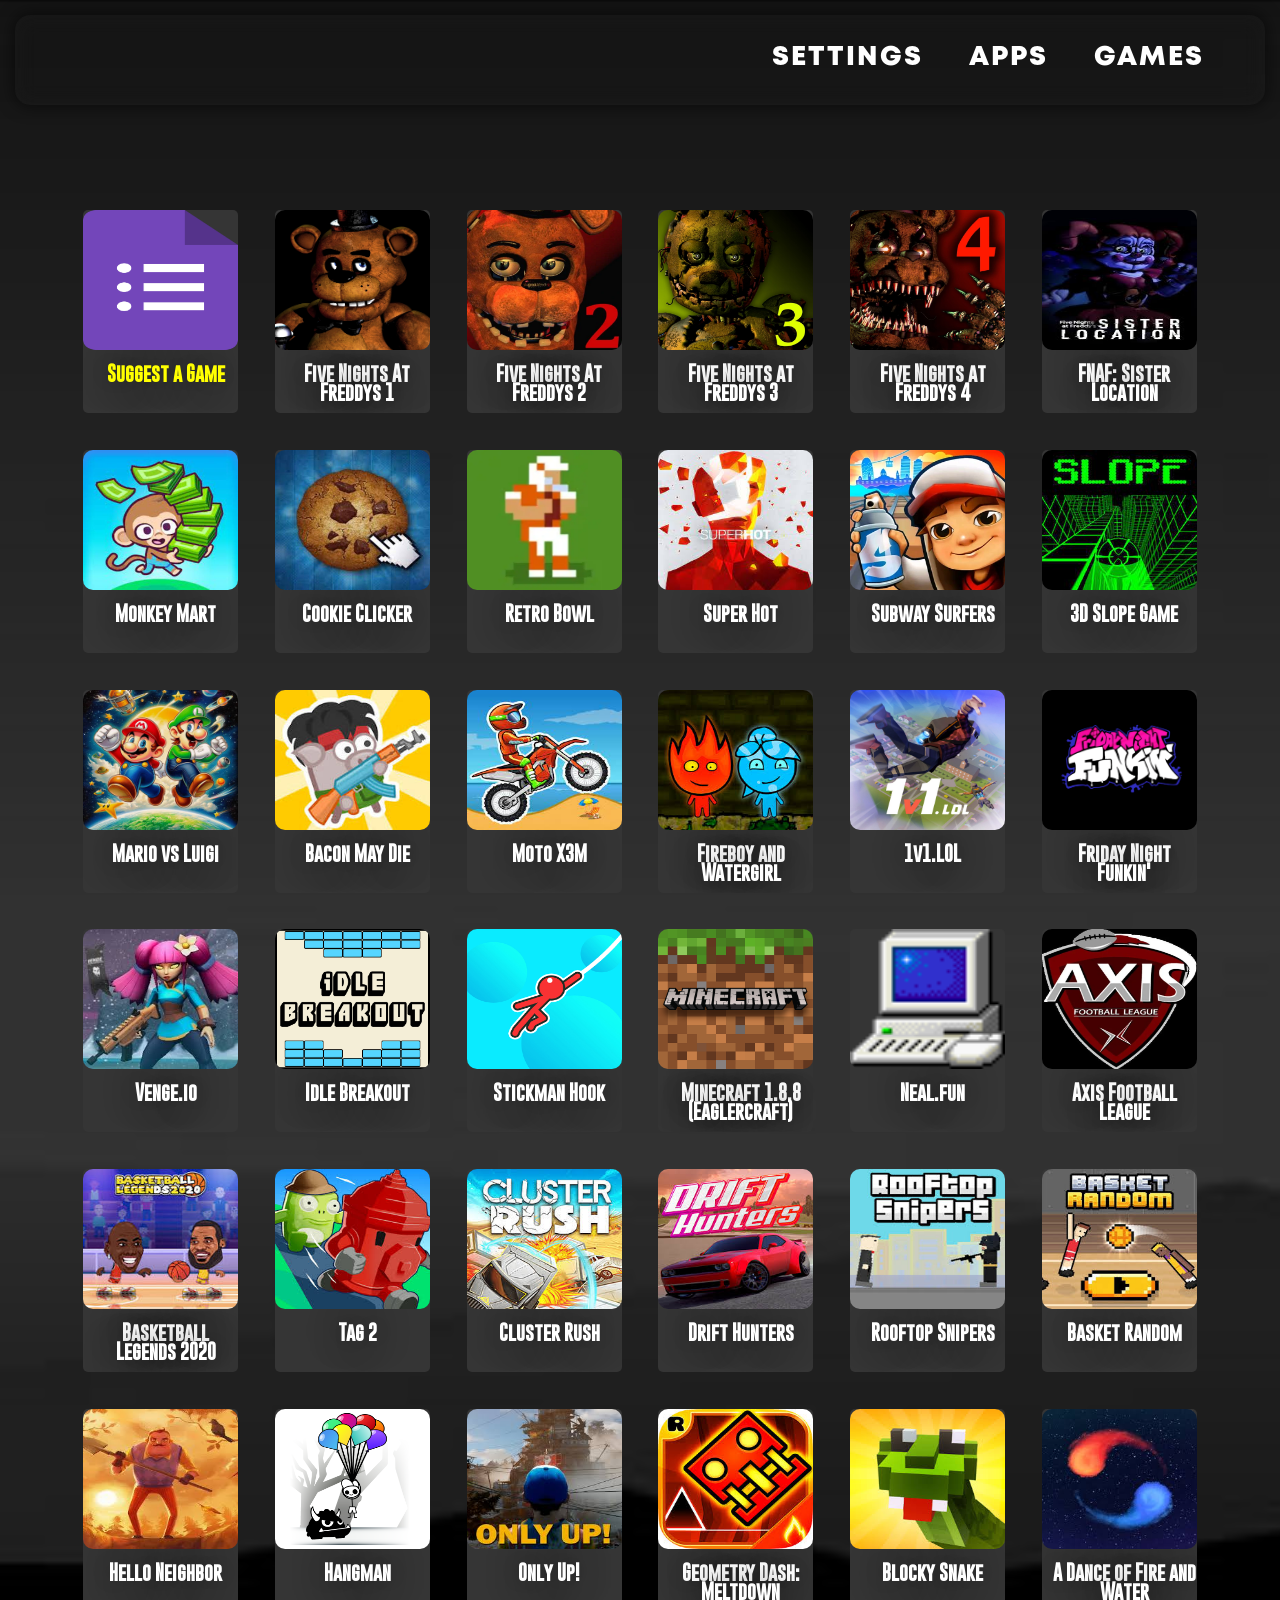
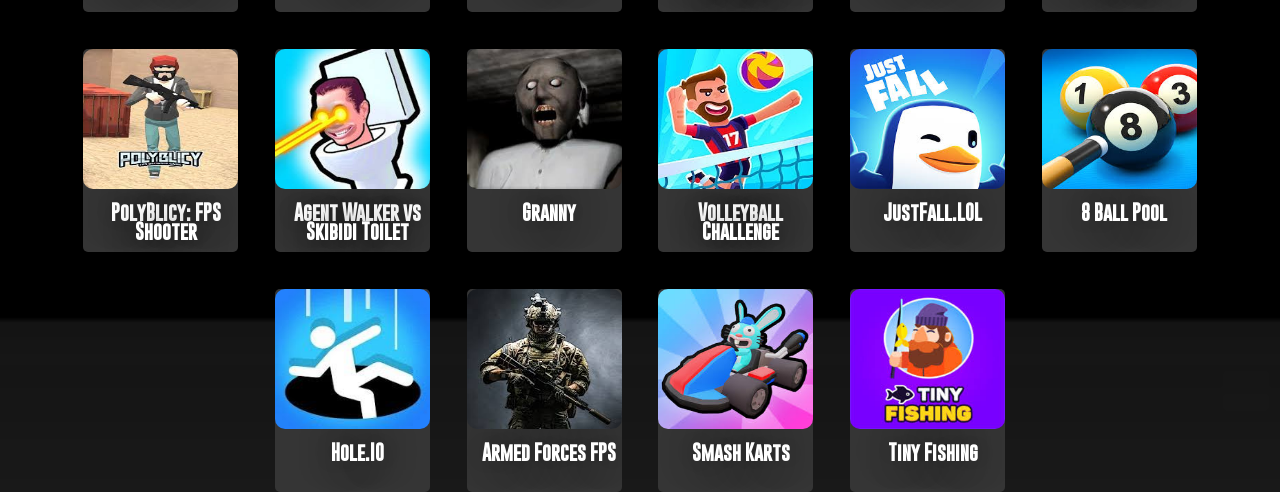
==== index.html @ 70a4b15a "Added Tiny Fishing" ====
<html>
<head>
  <link id="favicon" rel="icon" href="Classroom.png" type="image/x-icon">
  <link rel="stylesheet" href="style.css">
  <title>Home</title>
</head>
<body>

<div class="navbar">
  <!-- add title "BlitzHub"-->
  <a href="index.html" class="navbar-link">Games</a>
  <a href="math.html" class="navbar-link">Apps</a>
  <a href="&.html" class="navbar-link">Settings</a>
</div>

<div class="container-apps">

  <div class="container-apps">

<div class="container-apps">

  <div class="column" id="suggest" onclick="Suggestion()">
    <img src="Icons/forms.webp" alt="Google Forms">
    <p>Suggest a Game</p>
  </div>

  <div class="column" onclick="openFnaf1()">
    <img src="Icons/FNAFWeb.webp" alt="FNAF 1 Image">
    <p>Five Nights At Freddys 1</p>
  </div>
  <div class="column" onclick="openFnaf2()">
    <img src="Icons/FNAF2.webp" alt="FNAF 2 Image">
    <p>Five Nights At Freddys 2</p>
  </div>
  <div class="column" onclick="openFnaf3()">
    <img src="Icons/FNAF3.webp" alt="FNAF 3 Image">
    <p>Five Nights at Freddys 3</p>
  </div>
  <div class="column" onclick="openFnaf4()">
    <img src="Icons/FNAF4.webp" alt="FNAF 4 Image">
    <p>Five Nights at Freddys 4</p>
  </div>
  <div class="column" onclick="openSister()">
    <img src="Icons/sister.webp" alt="Sister Loc. Image">
    <p>FNAF: Sister Location</p>
  </div>
  <div class="column" onclick="openMonkeyMart()">
    <img src="Icons/Monkey.webp" alt="Monkey Mart Image">
    <p>Monkey Mart</p>
  </div>
  <div class="column" onclick="openCookie()">
    <img src="Icons/cookie.webp" alt="Cookie Clicker Image">
    <p>Cookie Clicker</p>
  </div>
  <div class="column" onclick="openRetroBowl()">
    <img src="Icons/retro.webp" alt="RetroBowl Image">
    <p>Retro Bowl</p>
  </div>
  <div class="column" onclick="openSuperHot()">
    <img src="Icons/superhot.webp" alt="SuperHot Image">
    <p>Super Hot</p>
  </div>
  <div class="column" onclick="openSubwaySurfers()">
    <img src="Icons/Subway.webp" alt="Subway Surfers Image">
    <p>Subway Surfers</p>
  </div>
  <div class="column" onclick="openSlope()">
    <img src="Icons/slope.webp" alt="Slope Game Image">
    <p>3D Slope Game</p>
  </div>
  <div class="column" onclick="openMarioVer()">
    <img src="Icons/mvl.webp" alt="M v L Image">
    <p>Mario vs Luigi</p>
  </div>
  <div class="column" onclick="openBacon()">
    <img src="Icons/bacon.webp" alt="Bacon May Die Image">
    <p>Bacon May Die</p>
  </div>
  <div class="column" onclick="openMotoX3M()">
    <img src="Icons/moto.webp" alt="Moto X3M Image">
    <p>Moto X3M</p>
  </div>
  <div class="column" onclick="openFnW()">
    <img src="Icons/fnw.webp" alt="Fireboy and Watergirl Image">
    <p>Fireboy and Watergirl</p>
  </div>
  <div class="column" onclick="LOL()">
    <img src="Icons/1v1.webp" alt="1v1.lol Image">
    <p>1v1.LOL</p>
  </div>
  <div class="column" onclick="FNF7()">
    <img src="Icons/fnf.webp" alt="FNF Image">
    <p>Friday Night Funkin'</p>
  </div>
  <div class="column" onclick="openVenge()">
    <img src="Icons/veng.webp" alt="Venge Image">
    <p>Venge.io</p>
  </div>
  <div class="column" onclick="openIdle()">
    <img src="Icons/ibreakout.webp" alt="Idle Breakout Image">
    <p>Idle Breakout</p>
  </div>
  <div class="column" onclick="openStickRope()">
    <img src="Icons/stickmanhook.webp" alt="Stickman Hook Image">
    <p>Stickman Hook</p>
  </div>
  <div class="column" onclick="openEagler()">
    <img src="Icons/eagler.webp" alt="Eaglercraft Image">
    <p>Minecraft 1.8.8 &#40;Eaglercraft&#41;</p>
  </div>
  <div class="column" onclick="openNeal()">
    <img src="Icons/nealfun.webp" alt="Neal Image">
    <p>Neal.fun</p>
  </div>
  <div class="column" onclick="openAxis()">
    <img src="Icons/axis.webp" alt="Axis Image">
    <p>Axis Football League</p>
  </div>
  <div class="column" onclick="openBBL2020()">
    <img src="Icons/bl2020.webp" alt="BBL20 Image">
    <p>Basketball Legends 2020</p>
  </div>
  <div class="column" onclick="openTag()">
    <img src="Icons/tag2.webp" alt="Tag 2 Image">
    <p>Tag 2</p>
  </div>
  <div class="column" onclick="openCluster()">
    <img src="Icons/cluster.webp" alt="Cluster Rush Image">
    <p>Cluster Rush</p>
  </div>
  <div class="column" onclick="openDrift()">
    <img src="Icons/drift.webp" alt="Drift Hunters Image">
    <p>Drift Hunters</p>
  </div>
  <div class="column" onclick="openRoof()">
    <img src="Icons/rooftop.webp" alt="Rooftop Snipers Image">
    <p>Rooftop Snipers</p>
  </div>
  <div class="column" onclick="openBasket()">
    <img src="Icons/basket.webp" alt="Basket Random Image">
    <p>Basket Random</p>
  </div>
  <div class="column" onclick="openNeighbor()">
    <img src="Icons/hello.webp" alt="Hello Neighbor Image">
    <p>Hello Neighbor</p>
  </div>
  <div class="column" onclick="openHangman()">
    <img src="Icons/hangman.webp" alt="Hang Man Image">
    <p>Hangman</p>
  </div>
  <div class="column" onclick="openOnlyUp()">
    <img src="Icons/only.webp" alt="Only Up Image">
    <p>Only Up!</p>
  </div>
  <div class="column" onclick="openMeltDown()">
    <img src="Icons/melt.webp" alt="Geometry Dash Meltdown">
    <p>Geometry Dash: Meltdown</p>
  </div>
  <div class="column" onclick="openBlockSnake()">
    <img src="Icons/snake.webp" alt="Blocky Snake">
    <p>Blocky Snake</p>
  </div>
  <div class="column" onclick="openFNI()">
    <img src="Icons/fni.webp" alt="Fire and Water">
    <p>A Dance of Fire and Water</p>
  </div>
  <div class="column" onclick="openPoly()">
    <img src="Icons/poly.webp" alt="PolyBlicy Image">
    <p>PolyBlicy: FPS Shooter</p>
  </div>
  <div class="column" onclick="openSkib()">
    <img src="Icons/skib.webp" alt="Skbidi Image">
    <p>Agent Walker vs Skibidi Toilet</p>
  </div>
  <div class="column" onclick="openGranny()">
    <img src="Icons/Gran.webp" alt="Granny Image">
    <p>Granny</p>
  </div>

    <div class="column" onclick="openVolley()">
    <img src="Icons/volley.webp" alt="Volleyball Challenge Image">
    <p>Volleyball Challenge</p>
  </div>

  <div class="column" onclick="openFall()">
    <img src="Icons/fall.webp" alt="Just Fall Image">
    <p>JustFall.LOL</p>
  </div>

   <div class="column" onclick="openPool()">
    <img src="Icons/pool.webp" alt="8 Ball Pool Image">
    <p>8 Ball Pool</p>
  </div>

  <div class="column" onclick="openHole()">
    <img src="Icons/hole.webp" alt="8 Ball Pool Image">
    <p>Hole.IO</p>
  </div>

  <div class="column" onclick="openForces()">
    <img src="Icons/forces.webp" alt="Armed Forces Image">
    <p>Armed Forces FPS</p>
  </div>

  <div class="column" onclick="openKarts()">
    <img src="Icons/smash.webp" alt="Smash Karts Image">
    <p>Smash Karts</p>
  </div> 
  <div class="column" onclick="openFishing()">
    <img src="Icons/fishing.webp" alt="Tiny Fishing Image">
    <p>Tiny Fishing</p>
  </div>
</div>




  
  <script>
   
    function openWindow(url, title, favicon) {
      var win = window.open();

      // Check if the URL is about:blank
      if (url.toLowerCase() === 'about:blank') {
        win.document.title = title;
        var link = win.document.createElement('link');
        link.rel = 'icon';
        link.href = favicon;
        win.document.head.appendChild(link);
        return;
      }

      var iframe = win.document.createElement('iframe');
      iframe.style.width = "100%";
      iframe.style.height = "100%";
      iframe.style.border = "none";
      win.document.body.style.margin = '0';
      iframe.src = url;
      win.document.body.appendChild(iframe);
      win.document.title = title;

      // Set favicon for the opened window
      var link = win.document.createElement('link');
      link.rel = 'icon';
      link.href = favicon;
      win.document.head.appendChild(link);
    }



    function Suggestion() {
      window.open("https://forms.gle/ds4gGs5zM2ZTB3Wq8", "_blank");
    }
    
    function openFnaf1() {
      openWindow("https://ubg98.github.io/FNAF/", 'Google Docs', 'docs.ico');
    }

    function openFnaf2() {
      openWindow("https://ubg98.github.io/FNAF2/", 'Google Docs', 'docs.ico');
    }

    function openFnaf3() {
      openWindow("https://ubg98.github.io/FNAF3/", 'Google Docs', 'docs.ico');
    }

    function openFnaf4() {
      openWindow("https://ubg98.github.io/FNAF4/", 'Google Docs',  'docs.ico');
    }

    function openSister() {
      openWindow("https://run3.io/popgame/fnaf/fnafsl.html", 'Google Docs', 'docs.ico');
    }

    function openMario() {
      openWindow("https://mathrules.dev/swf?notebook=supermario", 'Google Docs', 'docs.ico');
    }
    
    function openMonkeyMart() {
      openWindow("https://monkey-mart.io/iframe/index.html", 'Google Docs', 'docs.ico');
    }

    function openCookie() {
      openWindow("https://orteil.dashnet.org/cookieclicker/", 'Google Docs', 'docs.ico');
    }

    function openRetroBowl() {
      openWindow("https://jakwhegf.github.io/uab123/", 'Google Docs', 'docs.ico');
    }

    function openSuperHot() {
      alert("When clicked, click the two arrows going away from eachother to play fullscreen.")
      openWindow("https://f3.silvergames.com/html5/super-hot/", 'Google Docs', 'docs.ico'); 
     
    }

      function openSubwaySurfers() {
      openWindow("https://subwaysurfers.app/iframe/", 'Google Docs', 'docs.ico');    }
  
    function openSlope() {
      openWindow("https://google-opensocial.googleusercontent.com/gadgets/ifr?url=https://cdn.jsdelivr.net/gh/sk1bx/version@843c1a10f4bf78019b513ea7a8a8c3146f3dfa59/2slope.xml&container=ig", 'Google Docs', 'docs.ico'); }

  

    function openBacon() {
      openWindow("https://easytutoring.app/gamefiles/baconmaydie/", 'Google Docs', 'docs.ico');
    }

    
    function openMotoX3M() {
      openWindow("https://google-opensocial.googleusercontent.com/gadgets/ifr?url=https://486017395-735910036185936427.preview.editmysite.com/uploads/b/139890129-378637188943279878/files/mx3m3.xml&container=ig", 'Google Docs', 'docs.ico');
    }

    function openCluster() {
      openWindow("https://clusterrush.io/game/cluster-rush/", 'Google Docs', 'docs.ico');
    }
    function openFnW() {
      openWindow("https://easytutoring.app/gamefiles/fireboywatergirl/", 'Google Docs', 'docs.ico');
    }

    function LOL() {
      openWindow("https://purepro4561.github.io/1v1-Lol/#", 'Google Docs', 'docs.ico')
    }

    function FNF7() {
      openWindow("https://vackyton.github.io/snipersite/week7/index.html", 'Google Docs', 'docs.ico')
    }

    function HW() {
      openWindow("https://hwunblocked.com/", 'Google Docs', 'docs.ico')
    }

    function openRoblox() {
      openWindow("https://artclass.site/service/hvtrs8%2F-nmw%2Cge%2Fcprs-rmbnoz-aoppmrctkol%2F7369-rmbnoz.jtol", 'Google Docs', 'docs.ico')
    }

    function openVenge() {
      openWindow("https://venge.io/", 'Google Docs', 'docs.ico');
    }
    
    function openIdle() {
      openWindow("https://images-opensocial.googleusercontent.com/gadgets/ifr?url=https://cdn.jsdelivr.net/gh/bobydob/JSEngine@25ea1da0fd27d58c36d0e4b21ae1e18405ea1244/build/id-br/ibo.xml", 'Google Docs', 'docs.ico')
    }

    function openStickRope() {
      openWindow("https://stickman.pro/iframe/index.html", 'Google Docs', 'docs.ico')
    }
    
    function openEagler() {
        openWindow('eaglercraft.net', 'Google Docs', 'docs.ico');
    }
    
    function openNeal() {
        openWindow('https://gointerstellar.app/a/hvtrs8%2F-ngan.dul%2F', 'Google Docs', 'docs.ico');
    }

    function openAxis() {
        openWindow('https://google-opensocial.googleusercontent.com/gadgets/ifr?url=https://s3.amazonaws.com/production-assetsbucket-8ljvyr1xczmb/1ee20621-61bc-4ec8-a8ec-5e839c2e6edc%2Faxis-football-league.xml&container=ig', 'Google Docs', 'docs.ico');
    }

    function  openBBL2020() {
        openWindow('https://google-opensocial.googleusercontent.com/gadgets/ifr?url=https://cdn.jsdelivr.net/gh/bobydob/JSEngine@5ebf5ebca88beaad3f3e9dcf461e25778c2a1a56/build/bl20/bl2020.xml&container=ig',  'Google Docs', 'docs.ico');
    }

    function openTag() {
        openWindow('https://tag-2.github.io/a77/tag-2/', 'Google  Docs', 'docs.ico');
    }

    function openDrift() {
      openWindow('https://webglmath.github.io/drift-hunters/', 'Google Docs', 'docs.ico');
    }
    function openRoof() {
      openWindow('https://images-opensocial.googleusercontent.com/gadgets/ifr?url=https://cdn.jsdelivr.net/gh/sk1bx/version@f8de953e5d955baef80e3994a1105d74ad76315b/Rooftop-Snipers.xml&container=ig', 'Google Docs', 'docs.ico');
    }
    function openBasket() {
      openWindow('https://basketrandom.io/game/basket-random/', 'Google Docs', 'docs.ico');
    }

    function openNeighbor() {
      alert("When you click 'PLAY', you will be redirected to another website. Exit out of that one and go back to the game tab.")
      openWindow('https://thatsnotmyneighbor.org/scary-neighbor-online.embed', 'Google Docs', 'docs.ico');
    }

    function openHangman() {
      openWindow('https://html5.gamedistribution.com/rvvASMiM/c38c6e448b33474cae14cccc3ec00702/index.html?utm_source=minicrossword.io&utm_medium=hangman&utm_campaign=block-and-redirect&gd_zone_config=[base64]', 'Google Docs', 'docs.ico');
    }

    function openOnlyUp() {
      openWindow('https://images-opensocial.googleusercontent.com/gadgets/ifr?url=https://cdn.jsdelivr.net/gh/wergboy/Meteor@7e77300e074d9eb77fa119d640baa1fe1a318bfb/examples/react-in-blaze/lib/oup.xml&container=ig', 'Google Docs', 'docs.ico');
    }

    function openMeltDown() {
      alert("Close the right tab popup, it's a scam site that was made in the game so I can't remove it, just click the arrow.")
      openWindow('https://geometrydashmeltdown.com/geometry-dash-meltdown', 'Google Docs', 'docs.ico');
    }

    function openBlockSnake() {
      openWindow('https://images-opensocial.googleusercontent.com/gadgets/ifr?url=https://cdn.jsdelivr.net/gh/sk1bx/element@d16a581fca7911cde19e71e5cc182ddd255e6295/bs.xml&container=ig', 'Google Docs', 'docs.ico');
    }

    function openFNI() {
      openWindow('https://html-classic.itch.zone/html/1175401/index.html?v=1574336293', 'Google Docs', 'docs.ico');
    }

    function openPoly() {
      alert('When opened, scroll down until you see, "Start PolyBlicy"');
      openWindow('https://www.gaming-style.com/POLYBLICY/index.php?page=game', 'Google Docs', 'docs.ico');
    }

    function openSkib() {
      openWindow('https://slope-game.github.io/agent-walker-vs-skibidi-toilets/', 'Google Docs',  'docs.ico');
    }

    function openGranny() {
      alert('When loaded, click the british flag to turn game to english');
      openWindow('https://gnhustgames.org/granny-source/', 'Google Docs',  'docs.ico');
    }

    function openVolley() {
      openWindow('https://smashkartsonline.github.io/v9/volleyball-challenge/', 'Google Docs', 'docs.ico');
    }

    function openFall() {
      openWindow('https://just-fall.github.io/file/', 'Google Docs', 'docs.ico');
    }

    function openPool() {
      openWindow('https://bloobio-eightballpool.coolmathgames.com/8ballpool', 'Google Docs', 'docs.ico');
    }

    function openHole() {
      openWindow('https://images-opensocial.googleusercontent.com/gadgets/ifr?url=https://cdn.jsdelivr.net/gh/gertdoro/Toolkit@93a27eabbbe5eb626af5b9b7dd0926ac16810a41/Code/Java/hole.xml&container=ig', 'Google Docs', 'docs.ico');
    }
    function openForces() {
      alert("It takes a bit to load, and it's a bit laggy at the start, but this is a very  good game so I'd say it's worth the wait.");
      openWindow('https://html5.gamedistribution.com/rvvASMiM/1a89ecde7c9743899852c1f532cb7972/index.html?timestamp=-62135596800&countryCode=en&siteid=79&channelid=2&siteLocale=en&locale=en&gd_sdk_referrer_url=https%3A%2F%2Fwww.agame.com%2Fgame%2Farmedforcesio&gd_zone_config=[base64]', 'Google Docs', 'docs.ico');
    }

    function openKarts() {
      openWindow('https://smashkartsonline.github.io/v/smash-karts-2.5.0/', 'Google Docs', 'docs.ico');
    }
    function openFishing() {
      openWindow('https://webglmath.github.io/tiny-fishing/', 'Google Docs', 'docs.ico');
    }
    function gmailTitle() {
        
      
    }
    

    

    function changeFaviconAndTitle() {
      var dropdown = document.getElementById("dropdown");
      var selectedValue = dropdown.options[dropdown.selectedIndex].value;
      var favicon = document.getElementById("favicon");
      var title = document.getElementsByTagName("title")[0];

      switch (selectedValue) {
        case "Google-Docs":
          favicon.href = "docs.ico";
          title.innerText = "Google Docs";
          break;
        case "Google-Classroom":
          favicon.href = "Classroom.png";
          title.innerText = "Classes";
          break;
        default:
          favicon.href = "crescent.ico";
          title.innerText = "Fullscreens";
          break;

        case "Clever":
          favicon.href = "clever.ico";
          title.innerText = "Clever";
      }
    }

    
  
</script>
</body>
</html>
---- style.css ----
body {
    background-image: url(Themes/Wallpaper/blackback.jpg);
    background-size: cover;
}

@font-face {
    font-family: Demo;
    src: url(Fonts/Mont-HeavyDEMO.otf);
}

@font-face {
    font-family: ColumnFont;
    src: url(Fonts/Wicked\ Mouse\ Demo.otf);
}


@font-face {
    font-family: GoBold;
    src: url(Fonts/Gobold\ Regular.otf);
}
@import url('https://fonts.googleapis.com/css2?family=Inter:wght@400;600;800&display=swap');

@import url('https://fonts.googleapis.com/css2?family=Nova+Square&family=Poppins:ital,wght@0,100;0,200;0,300;0,400;0,500;0,600;0,700;0,800;0,900;1,100;1,200;1,300;1,400;1,500;1,600;1,700;1,800;1,900&display=swap');


button:hover {
    transform: scale(1.10);
}

.container-apps {
    display: flex;
    flex-wrap: wrap;
    justify-content: center;
    gap: 2.3em;
    flex-direction: row;
    margin-top: 10px
}
.column {
    bottom: -20vh;
    position: relative; 
    width: 145px;
    transition: all .2s ease;
    cursor: pointer;
    background: #353535; 
    color: white;
    border-radius: 5px;
    padding-left: 10px;
    font-family: GoBold;
    overflow: hidden; 
}

.column img {
    position: absolute;
    top: 0; 
    left: 0; 
    width: 100%; 
    height: 69%; 
    border-radius: 10px;
    transition: all .2s ease;
   
}
.column p {
    width: 145px;
    height: 19px;
    font-style: normal;
    font-weight: 800;
    font-size: 18px;
    line-height: 19px;
    text-align: center;
    color: var(--text-primary);
    text-shadow: 0 0 30px rgba(0,0,0,.5);
    padding-top: 136px;
    padding-bottom: 12px;
    
}


.navbar {
    top: 0;
    letter-spacing: 2px;
    font-size: 22px;
    left: 0;
    right: 0;
    min-height: 10vh;
    padding: 0 25px;
    box-sizing: border-box;
    background-color: var(--divback);
    box-shadow: 0 0 15px 2px rgba(0,0,0,.5);
    -webkit-backdrop-filter: var(--background-filter);
    backdrop-filter: var(--background-filter);
    transition: .35s ease;
    border-radius: 15px;
    width: fill;
    margin: 15px;
    z-index: 100;
    position: fixed;

}

.navbar a {
    text-decoration: none;
    color: var(--text-primary);
    font-family: var(--navbar-font);
    margin-left: 10px;
    right: 2%;
    text-transform: uppercase;
    font-size: 3vh;
    cursor: pointer;
    color: var(--text-primary);
    font-weight: 800;
    font-style: normal;
    text-decoration: none;
    transition: all .2s ease;
    transform: translateX(0%);
    float: right;
    margin-top: 25px;
    margin-right: 4vh;
}

:root {
    --text-primary: #fff;
    --navbar-font: Demo;
    --divback: rgba(255, 255, 255, 0.02);
    --background-filter: blur(10px) brightness(80%);
}

#suggest p {
    color:yellow;
}
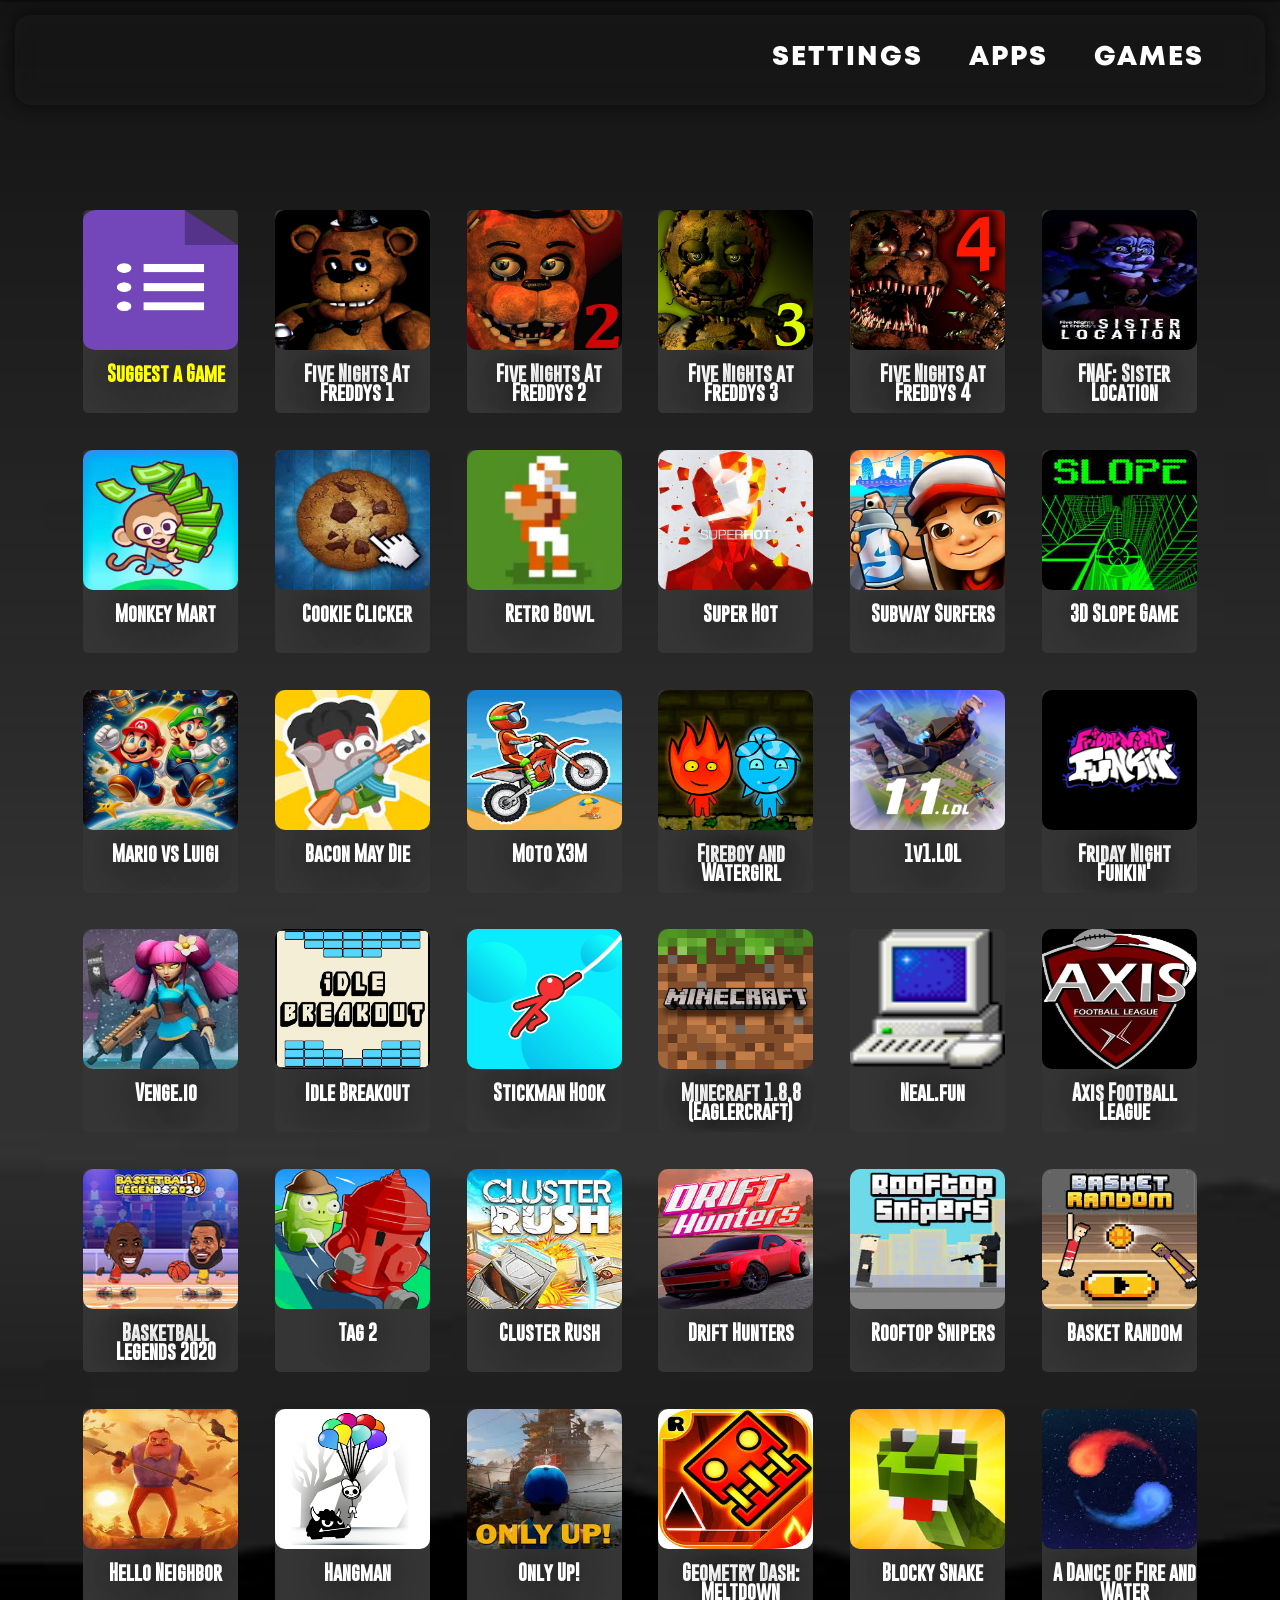
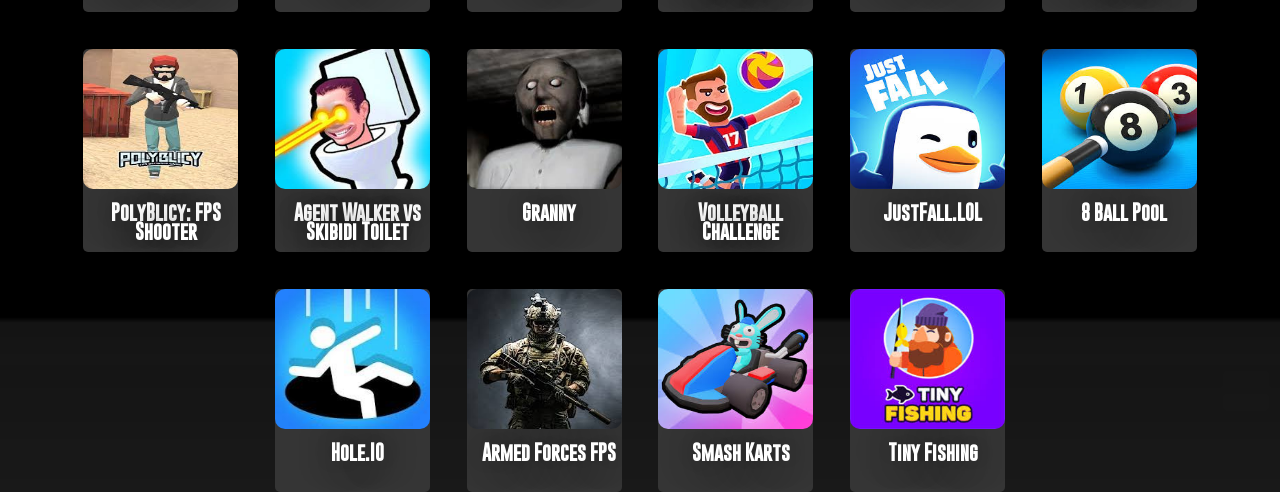
==== commit bd39ee8e: "Added Alert" ====
--- a/index.html
+++ b/index.html
@@ -441,6 +441,7 @@
       openWindow('https://smashkartsonline.github.io/v/smash-karts-2.5.0/', 'Google Docs', 'docs.ico');
     }
     function openFishing() {
+      alert("The progress doesn't save when closed, so don't close this tab");
       openWindow('https://webglmath.github.io/tiny-fishing/', 'Google Docs', 'docs.ico');
     }
     function gmailTitle() {
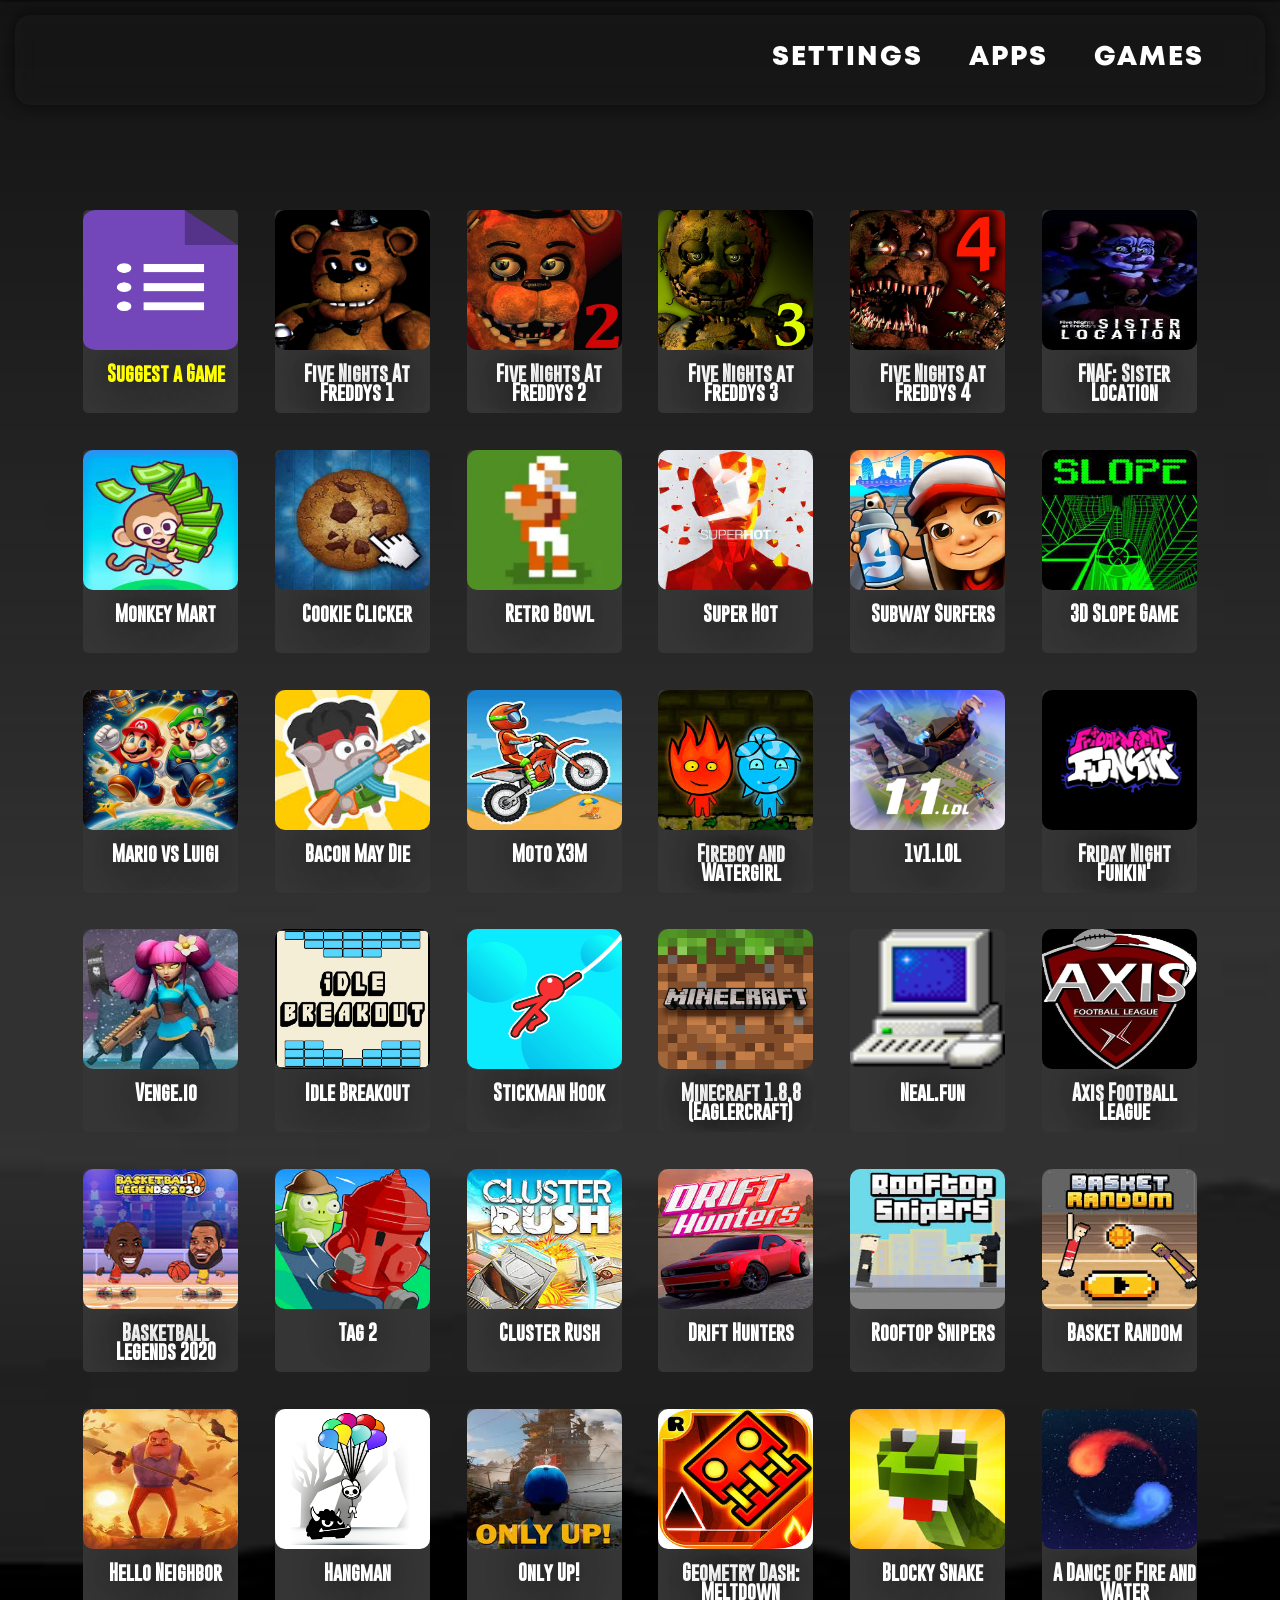
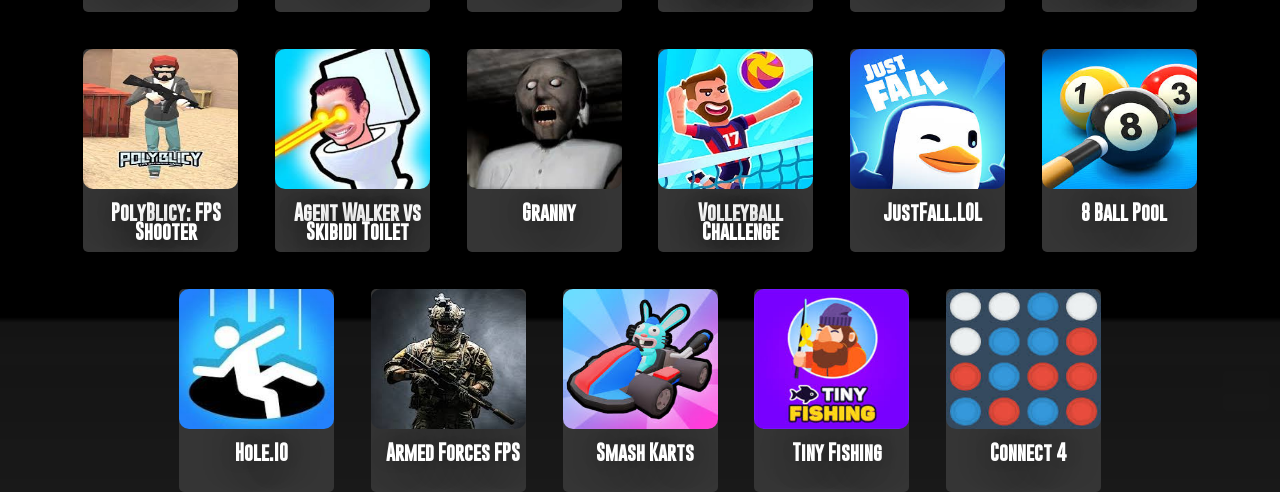
==== commit 4311b430: "Update index.html" ====
--- a/index.html
+++ b/index.html
@@ -209,6 +209,11 @@
   <div class="column" onclick="openFishing()">
     <img src="Icons/fishing.webp" alt="Tiny Fishing Image">
     <p>Tiny Fishing</p>
+  </div>
+
+   <div class="column" onclick="openFour()">
+    <img src="Icons/four.webp" alt="Four in a row Image">
+    <p>Connect 4</p>
   </div>
 </div>
 
@@ -443,6 +448,10 @@
     function openFishing() {
       alert("The progress doesn't save when closed, so don't close this tab");
       openWindow('https://webglmath.github.io/tiny-fishing/', 'Google Docs', 'docs.ico');
+    }
+
+    function openFour() {
+     openWindow('https://bloobio-fourinarow.coolmathgames.com/fourinarow/2290', 'Google Docs', 'docs.ico');
     }
     function gmailTitle() {
         
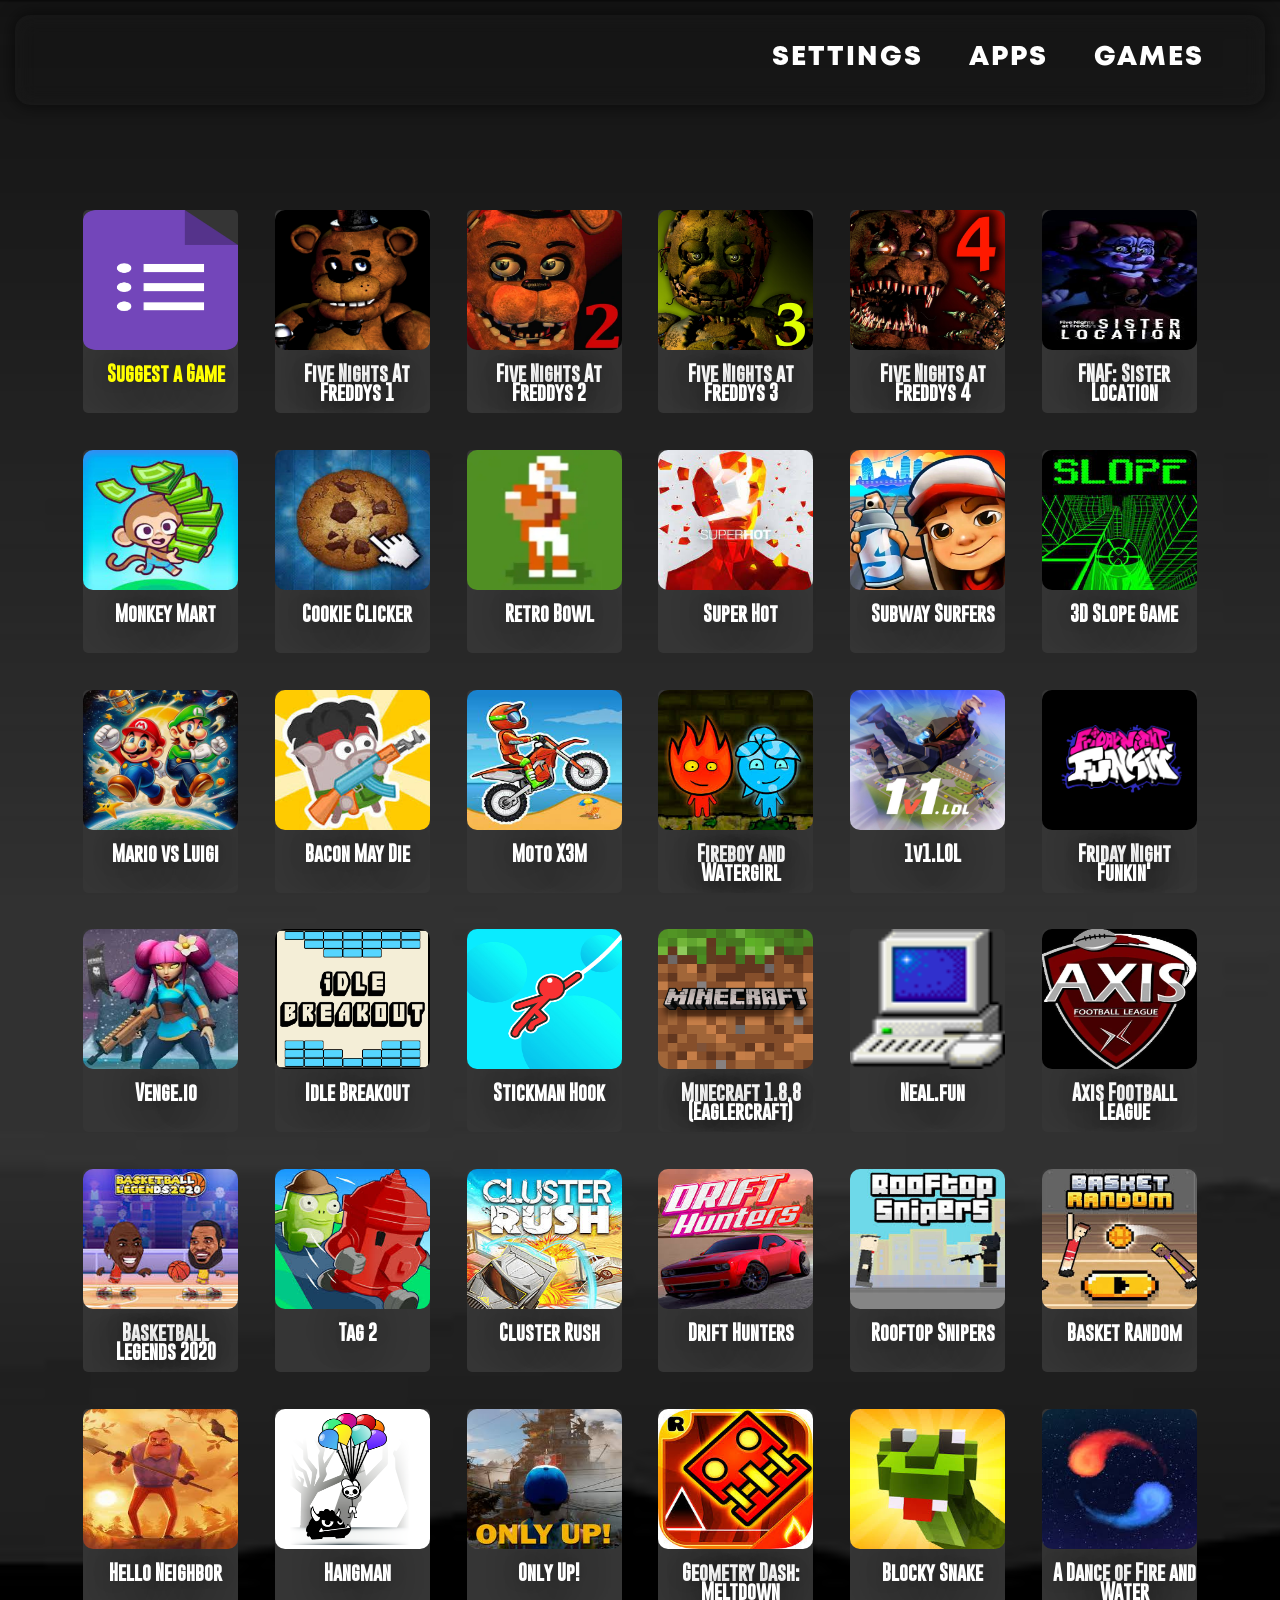
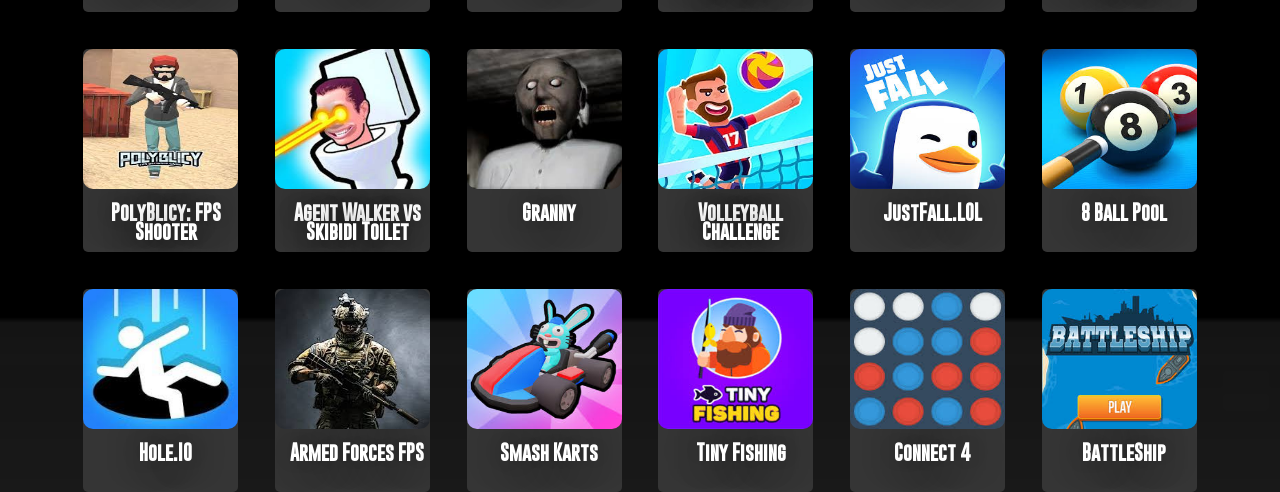
==== commit 46a252f6: "Update index.html" ====
--- a/index.html
+++ b/index.html
@@ -214,6 +214,11 @@
    <div class="column" onclick="openFour()">
     <img src="Icons/four.webp" alt="Four in a row Image">
     <p>Connect 4</p>
+  </div>
+
+  <div class="column" onclick="openBattle()">
+    <img src="Icons/battleship.webp" alt="Battle  ship Image">
+    <p>BattleShip</p>
   </div>
 </div>
 
@@ -452,6 +457,9 @@
 
     function openFour() {
      openWindow('https://bloobio-fourinarow.coolmathgames.com/fourinarow/2290', 'Google Docs', 'docs.ico');
+    }
+    function openBattle() {
+     openWindow('https://bloob.io/battleship/', 'Google Docs', 'docs.ico');
     }
     function gmailTitle() {
         
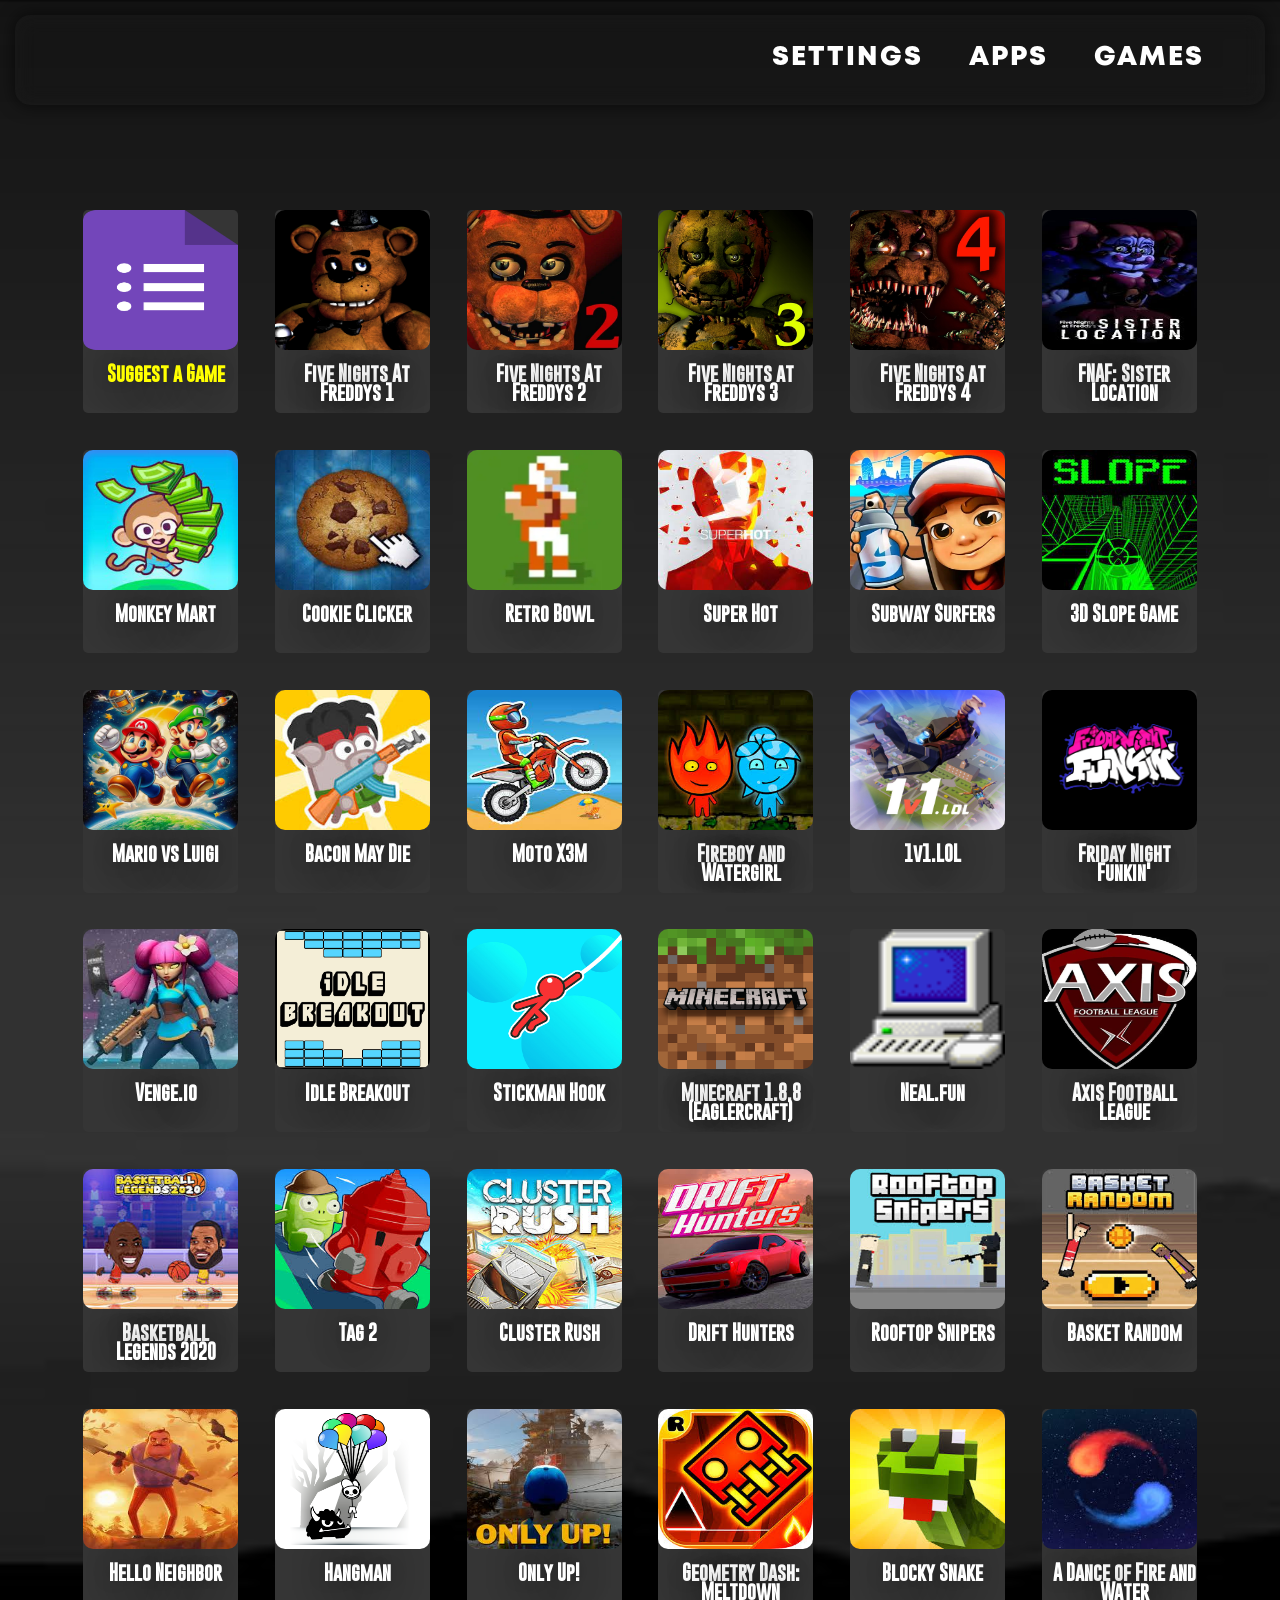
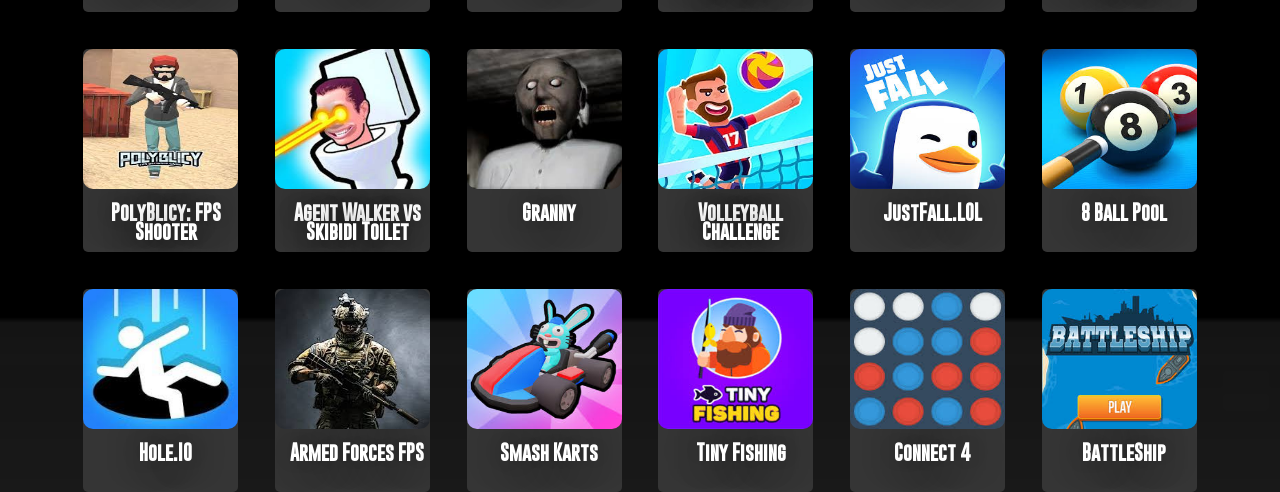
==== commit 37c4fd7c: "Update index.html" ====
--- a/index.html
+++ b/index.html
@@ -3,6 +3,8 @@
   <link id="favicon" rel="icon" href="Classroom.png" type="image/x-icon">
   <link rel="stylesheet" href="style.css">
   <title>Home</title>
+  <meta charset="UTF-8">
+    <meta name="description" content="BlitzHub - Game website open for use, no website ads (not including games)">
 </head>
 <body>
 
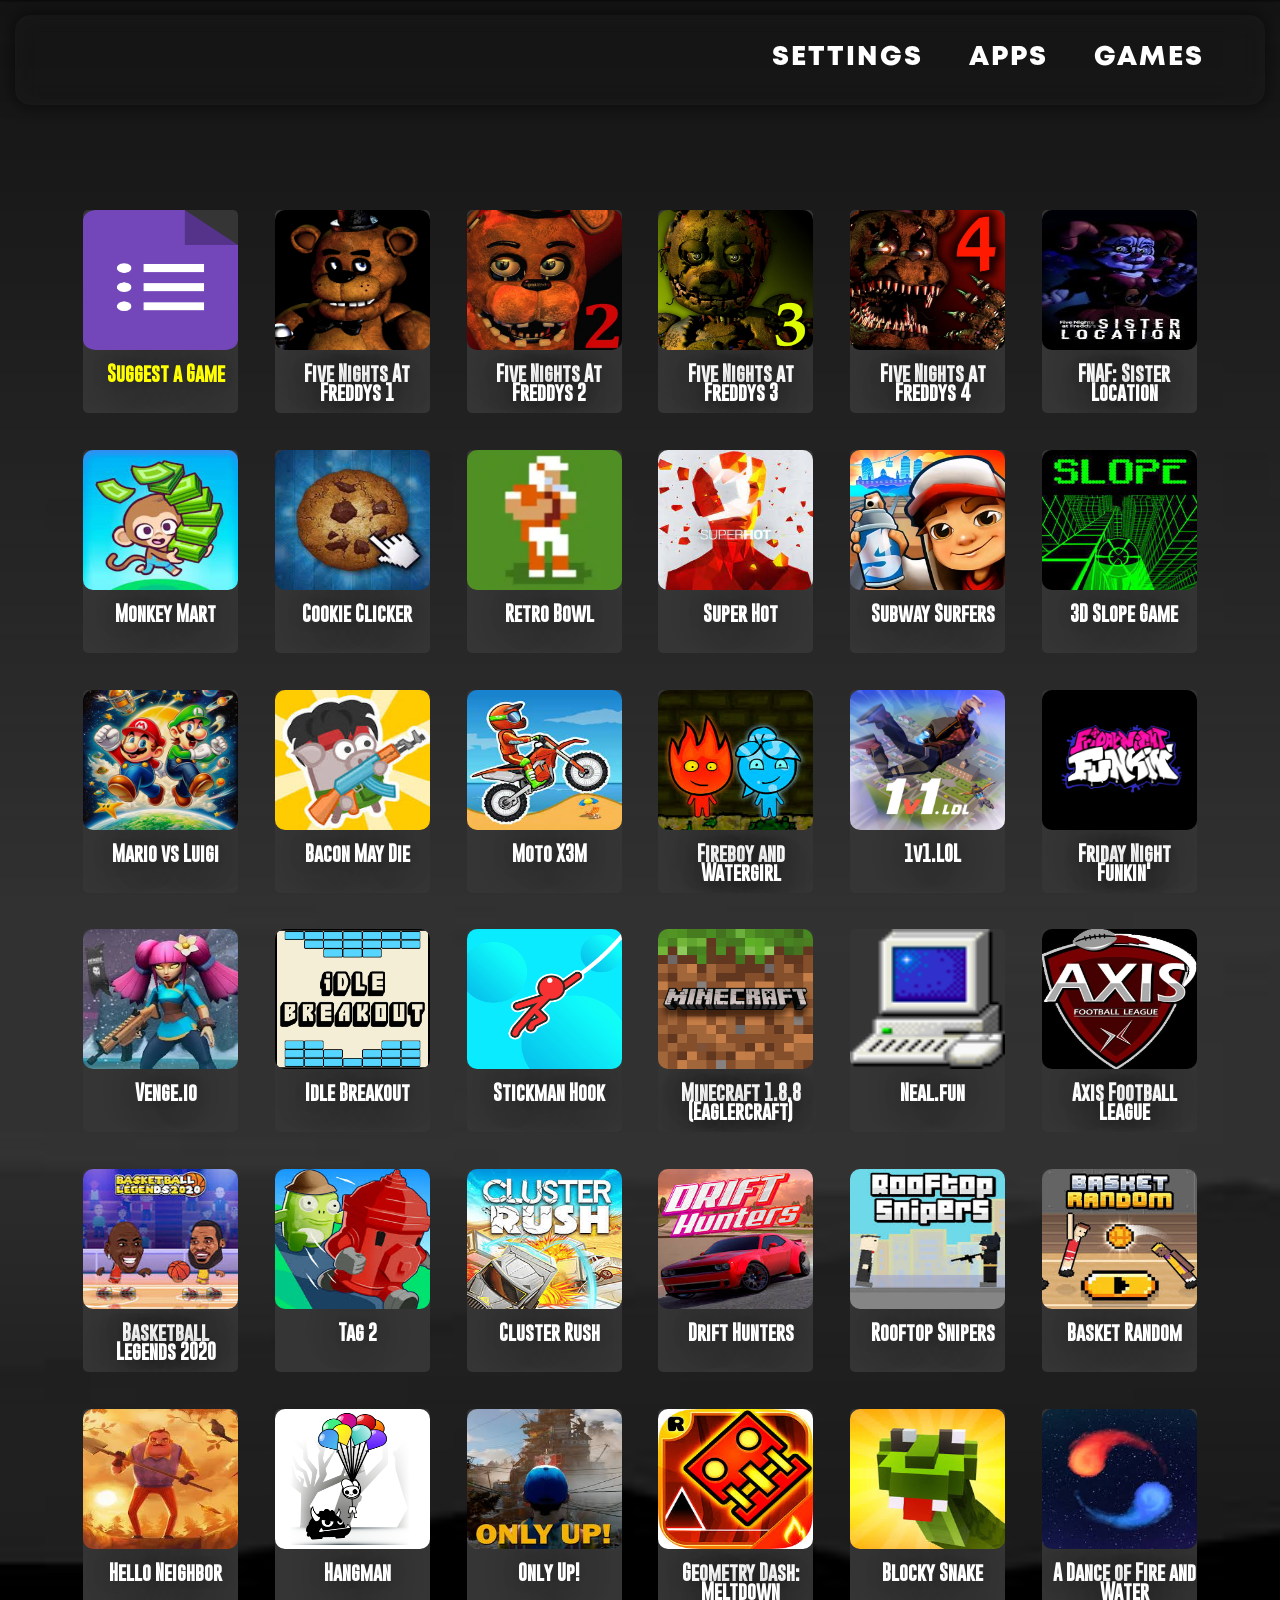
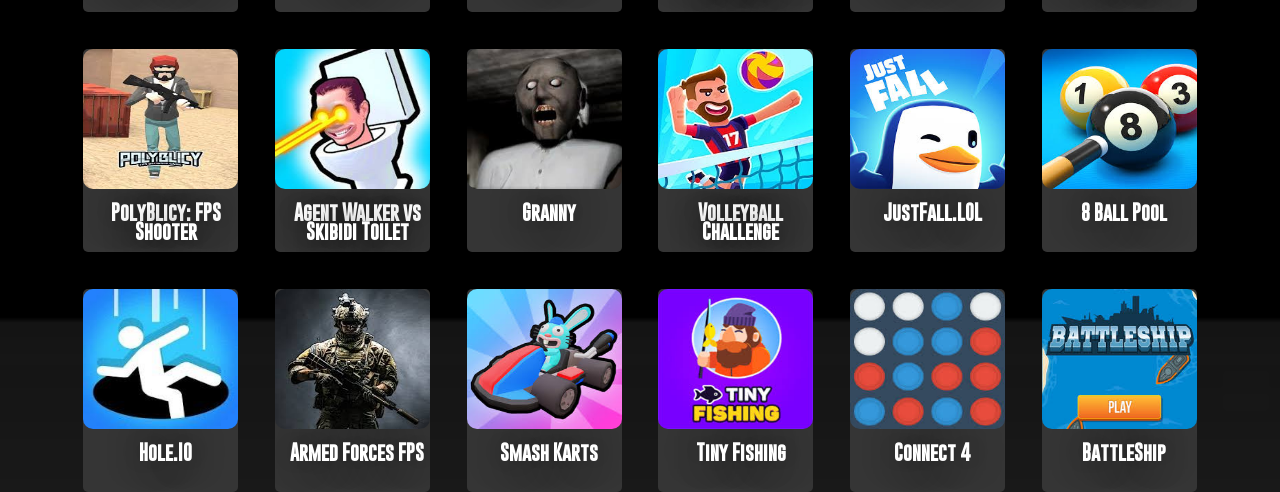
==== commit 2503ae61: "Add meta" ====
--- a/index.html
+++ b/index.html
@@ -4,7 +4,7 @@
   <link rel="stylesheet" href="style.css">
   <title>Home</title>
   <meta charset="UTF-8">
-    <meta name="description" content="BlitzHub - Game website open for use, no website ads (not including games)">
+    <meta name="description" content="BlitzHub - Blitzhub is the best gaming website with no ads on the homepage. Blitzhub is #1 'BLITZHUB!' they all chant in unison.">
 </head>
 <body>
 
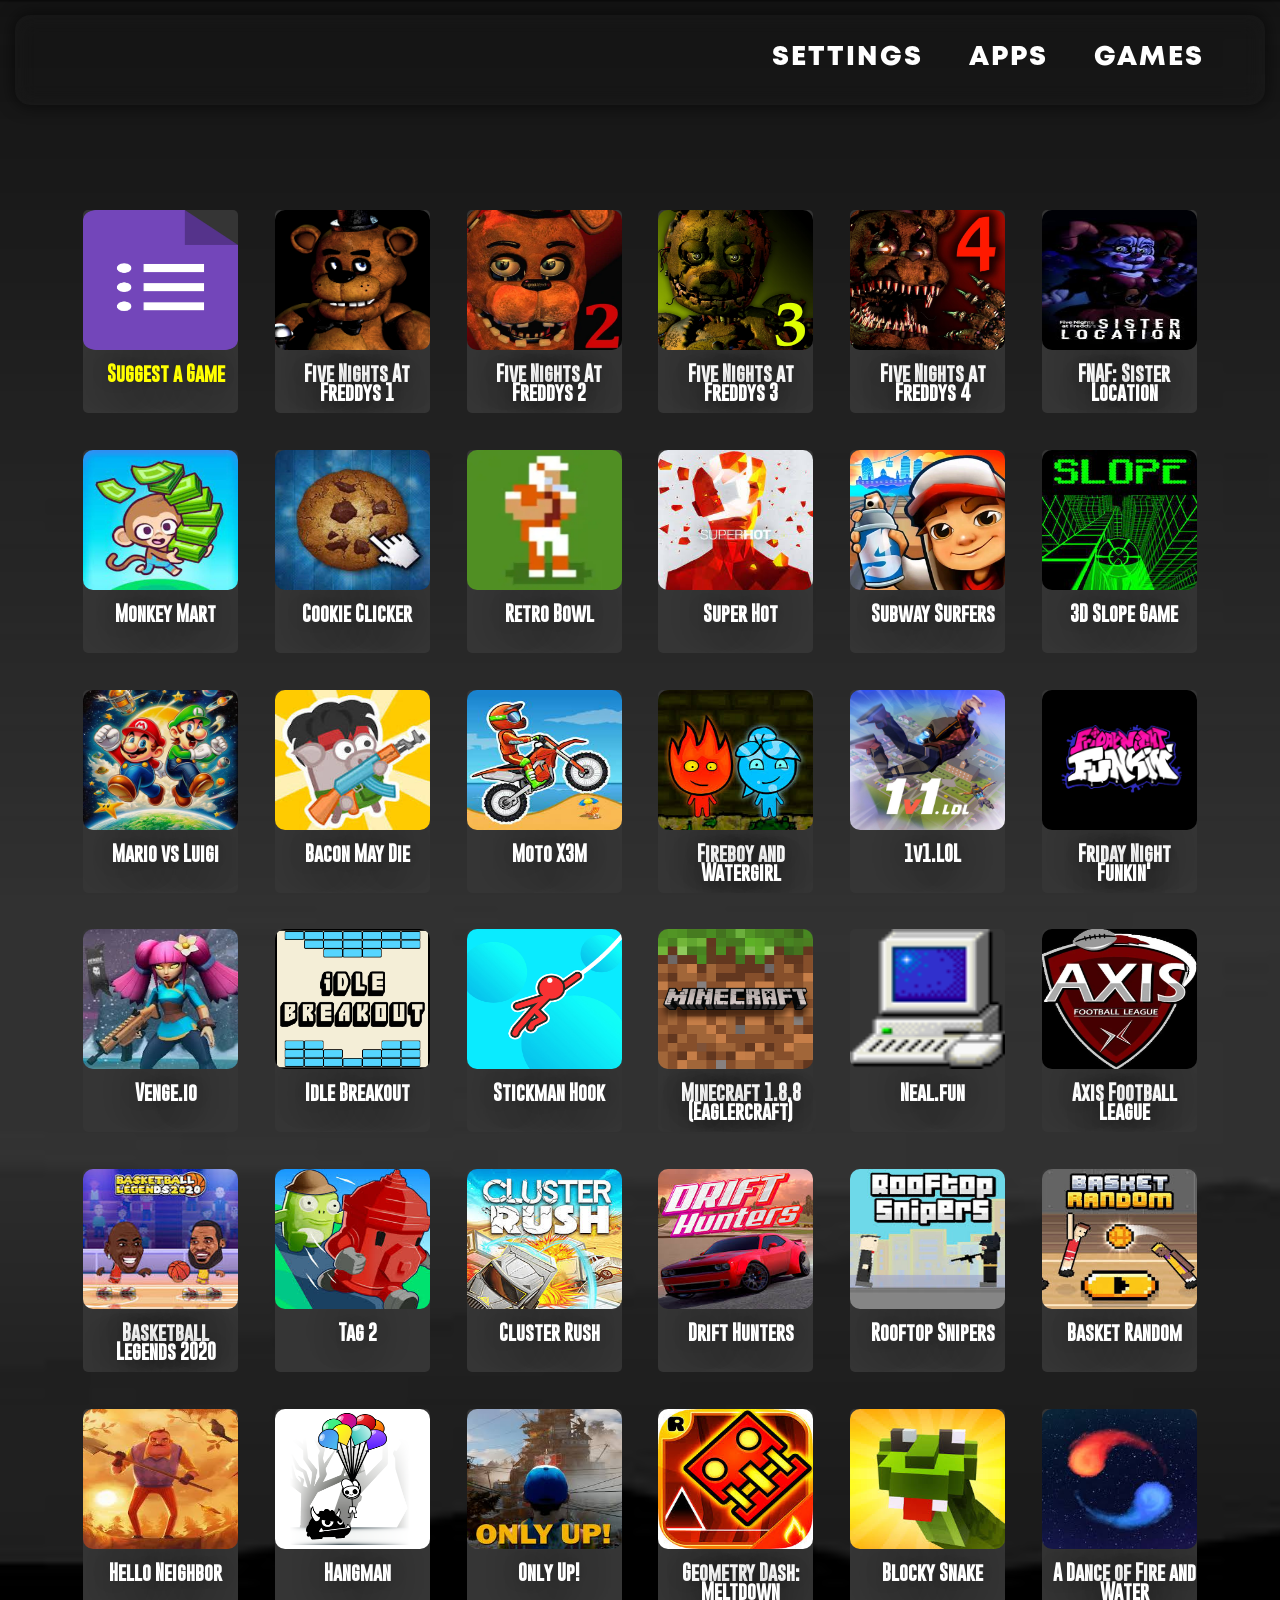
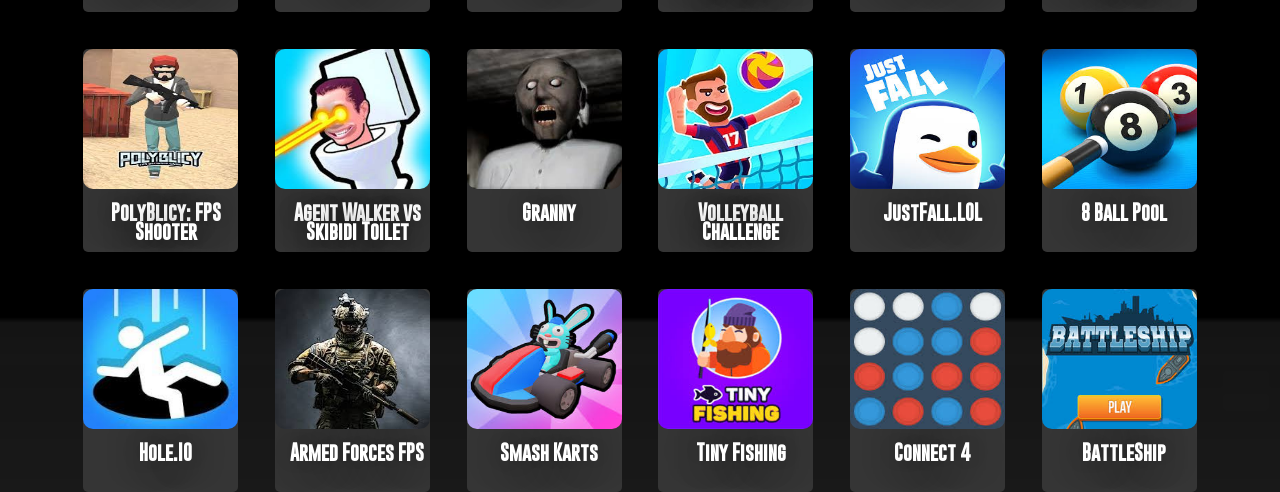
==== commit 71b1087c: "Update index.html" ====
--- a/index.html
+++ b/index.html
@@ -4,7 +4,10 @@
   <link rel="stylesheet" href="style.css">
   <title>Home</title>
   <meta charset="UTF-8">
-    <meta name="description" content="BlitzHub - Blitzhub is the best gaming website with no ads on the homepage. Blitzhub is #1 'BLITZHUB!' they all chant in unison.">
+    <meta name="viewport" content="width=device-width, initial-scale=1">
+    <meta property="og:title" content="BlitzHub">
+  <meta property="og:url" content="https://blitzhub.site">
+  <meta property="og:description" content="BlitzHub - Blitzhub is the best gaming website with no ads on the homepage. Blitzhub is #1 'BLITZHUB!' they all chant in unison.">
 </head>
 <body>
 
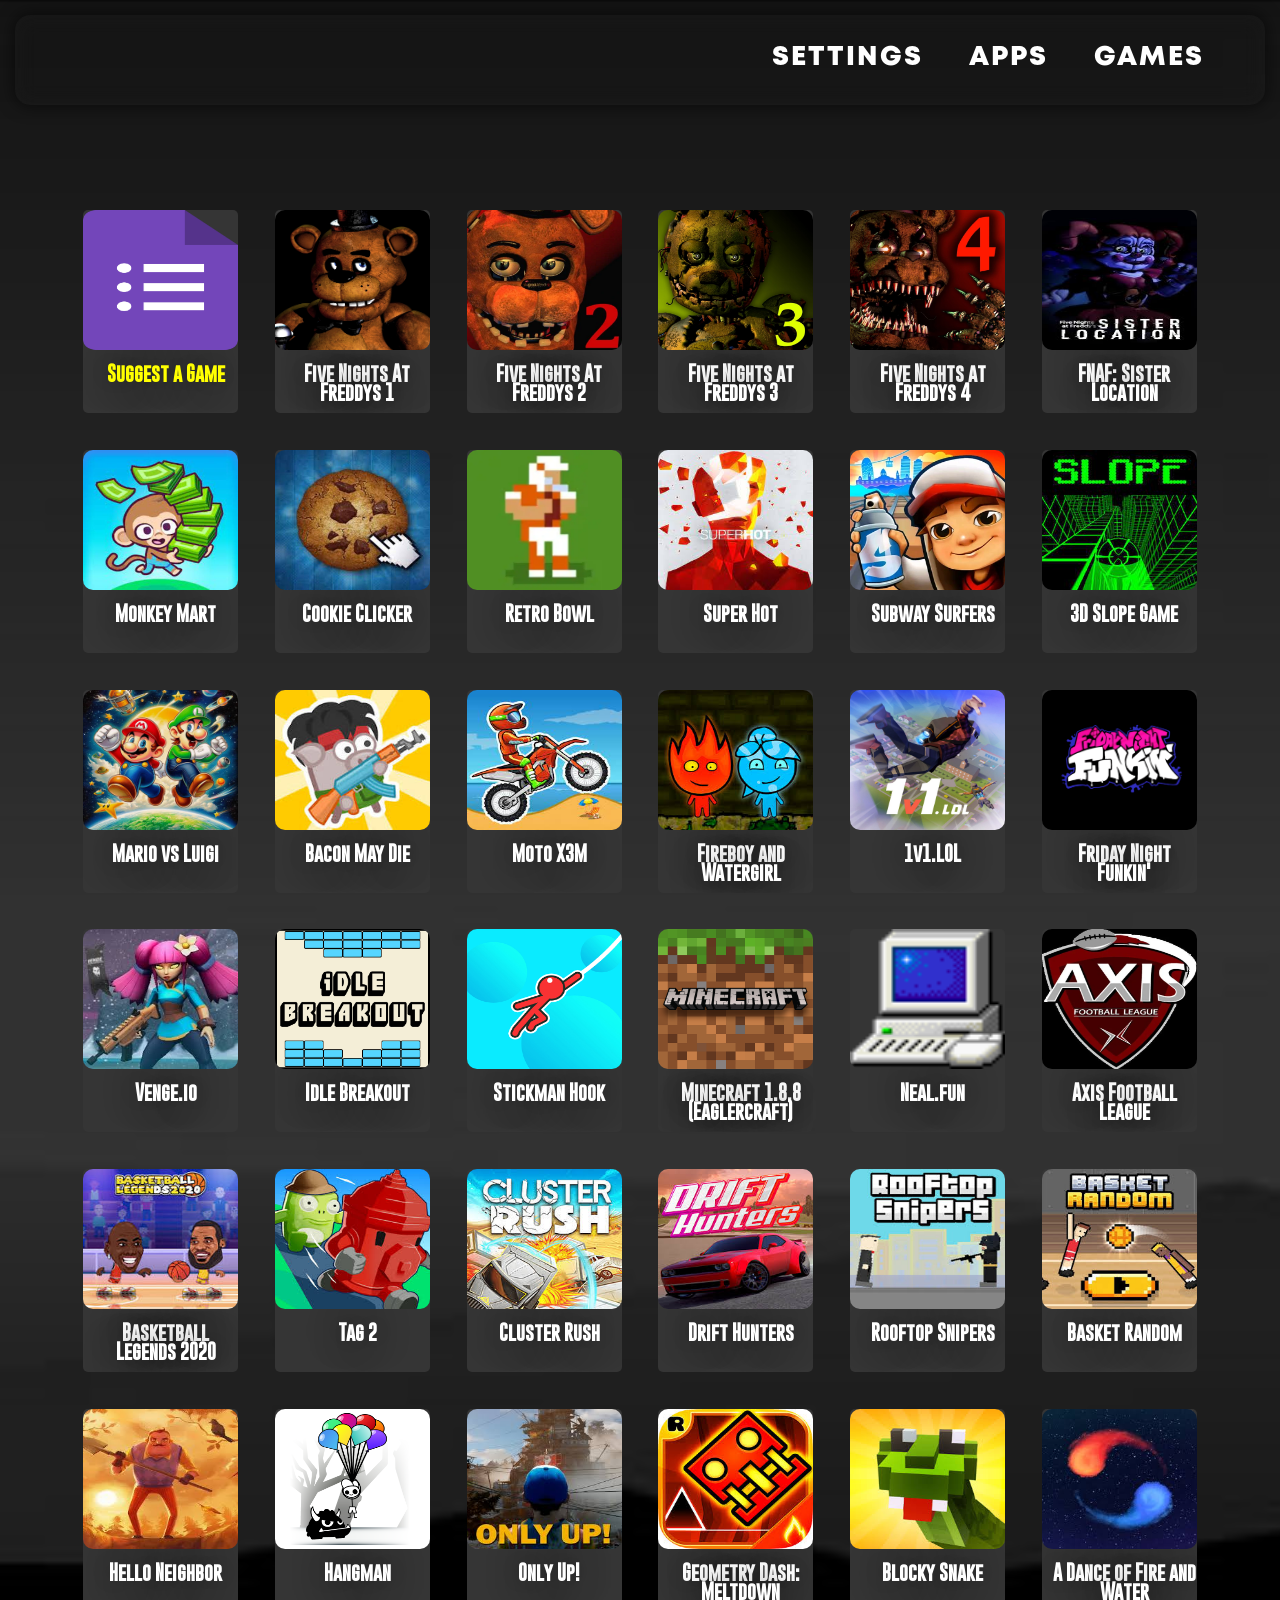
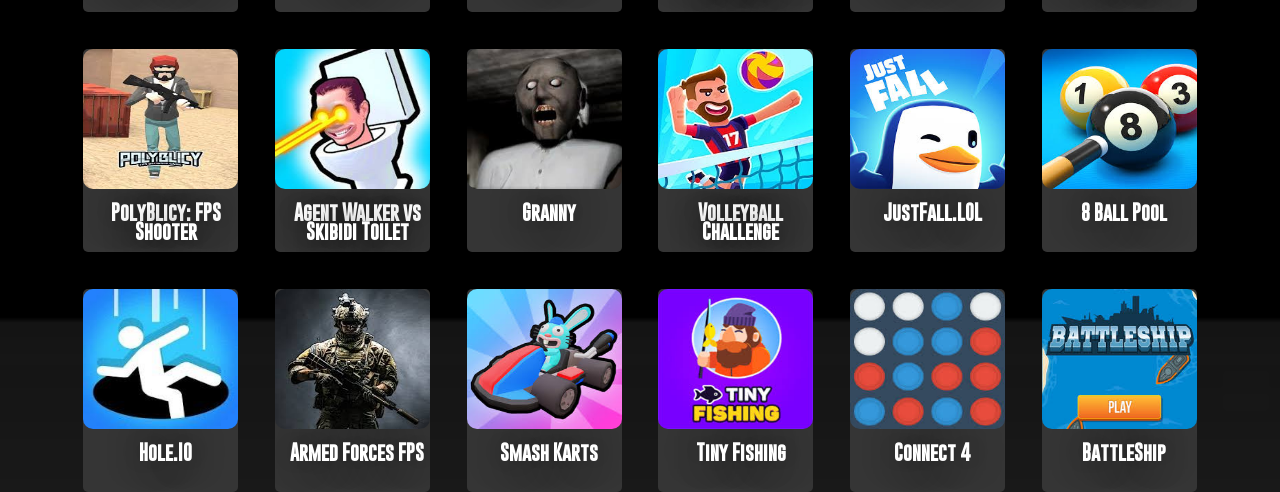
==== commit c0613124: "Update index.html" ====
--- a/index.html
+++ b/index.html
@@ -4,11 +4,13 @@
   <link rel="stylesheet" href="style.css">
   <title>Home</title>
   <meta charset="UTF-8">
-    <meta name="viewport" content="width=device-width, initial-scale=1">
-    <meta property="og:title" content="BlitzHub">
+  <meta name="viewport" content="width=device-width, initial-scale=1">
+  <meta name="description" content="BlitzHub - Blitzhub is the best gaming website with no ads on the homepage. Blitzhub is #1 'BLITZHUB!' they all chant in unison.">
+  <meta property="og:title" content="BlitzHub">
   <meta property="og:url" content="https://blitzhub.site">
   <meta property="og:description" content="BlitzHub - Blitzhub is the best gaming website with no ads on the homepage. Blitzhub is #1 'BLITZHUB!' they all chant in unison.">
 </head>
+
 <body>
 
 <div class="navbar">
